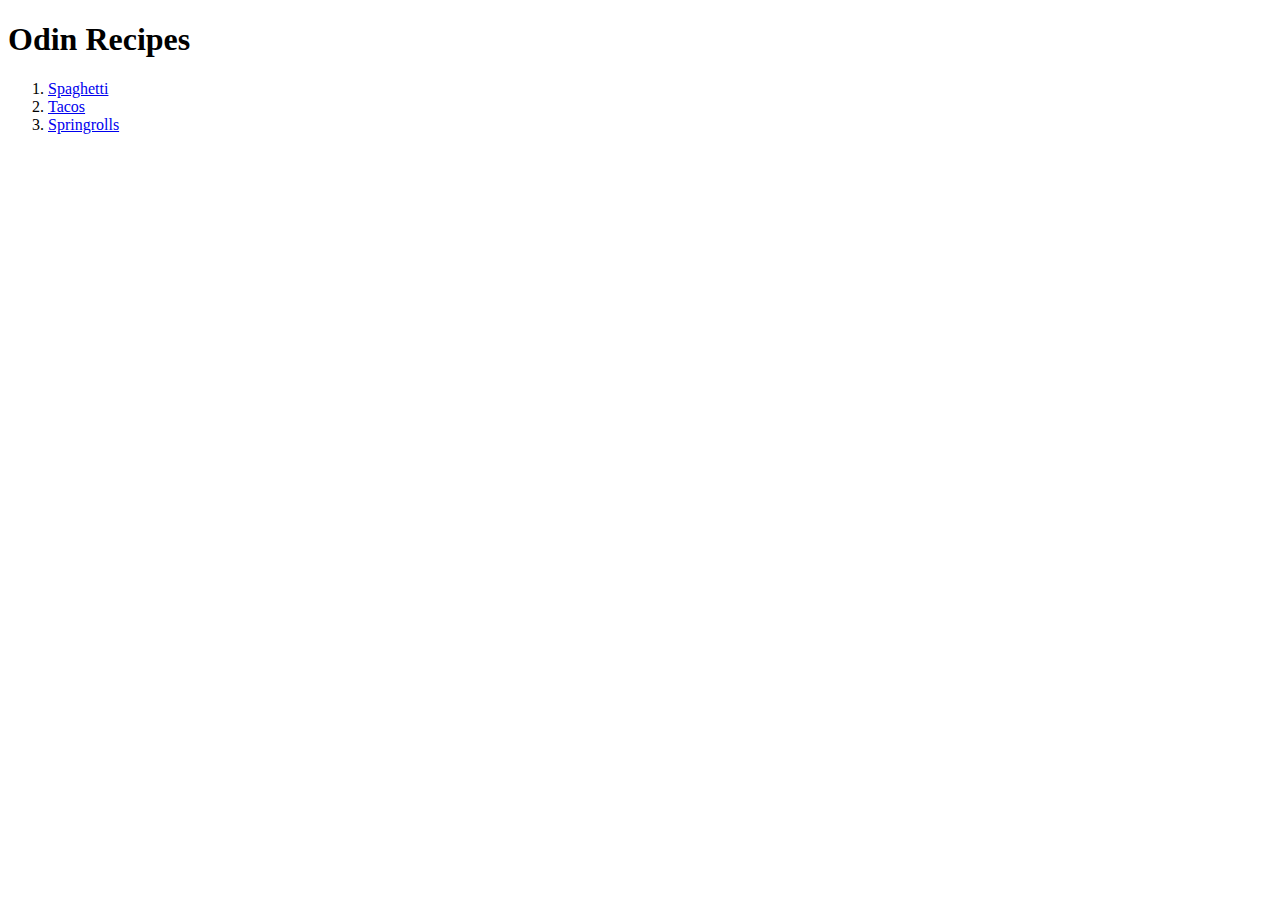
==== index.html @ aca21fbb "2022.03.22" ====
<!DOCTYPE html>
<html lang="en">
  <head>
    <meta charset="UTF-8" />
    <meta http-equiv="X-UA-Compatible" content="IE=edge" />
    <meta name="viewport" content="width=device-width, initial-scale=1.0" />
    <title>Document</title>
  </head>
  <body>
    <h1>Odin Recipes</h1>

    <ol>
      <li><a href="./recipes/spaghetti.html">Spaghetti</a></li>
      <li><a href="./recipes/tacos.html">Tacos</a></li>
      <li><a href="./recipes/springrolls.html">Springrolls</a></li>
    </ol>
  </body>
</html>
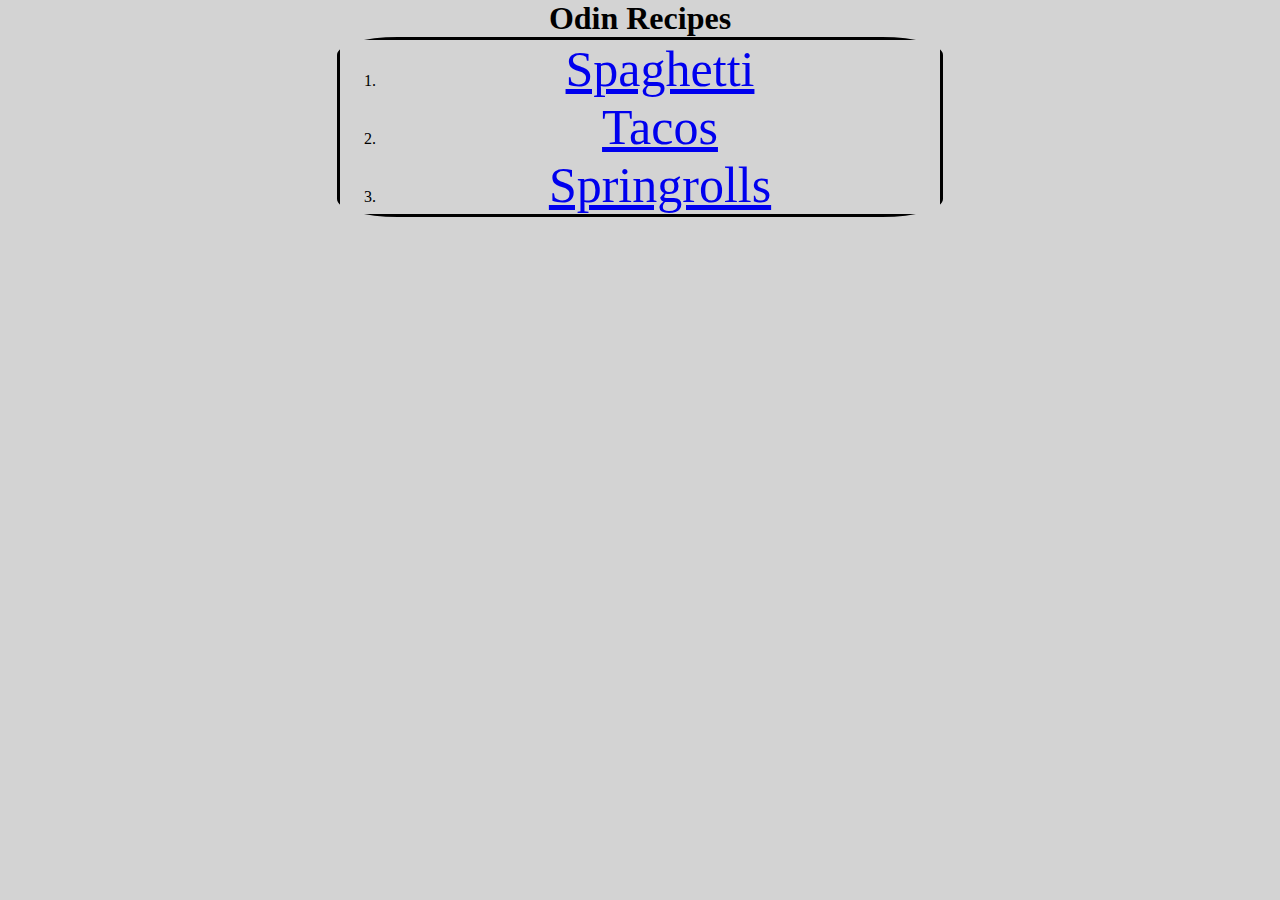
==== commit f8e4b5a1: "2022.03.22 afternoon" ====
--- a/index.html
+++ b/index.html
@@ -5,14 +5,16 @@
     <meta http-equiv="X-UA-Compatible" content="IE=edge" />
     <meta name="viewport" content="width=device-width, initial-scale=1.0" />
     <title>Document</title>
+    <link rel="stylesheet" href="./index.css">
   </head>
   <body>
     <h1>Odin Recipes</h1>
-
+    <div class="recipe">
     <ol>
       <li><a href="./recipes/spaghetti.html">Spaghetti</a></li>
       <li><a href="./recipes/tacos.html">Tacos</a></li>
       <li><a href="./recipes/springrolls.html">Springrolls</a></li>
     </ol>
+  </div>
   </body>
 </html>
--- a/index.css
+++ b/index.css
@@ -0,0 +1,23 @@
+* {
+    background: lightgrey;
+    font-family: Calibri, "Times New Roman", sans-serif;
+    text-align: center;
+    margin: auto;
+}
+
+.recipe {
+    text-align:center;
+    width: 600px;
+    border-style: solid;
+    border-radius: 10%;
+}
+
+img {
+    height: auto;
+    width: 600px;
+    border-radius: 50%;
+}
+
+a {
+    font-size: 50px;
+}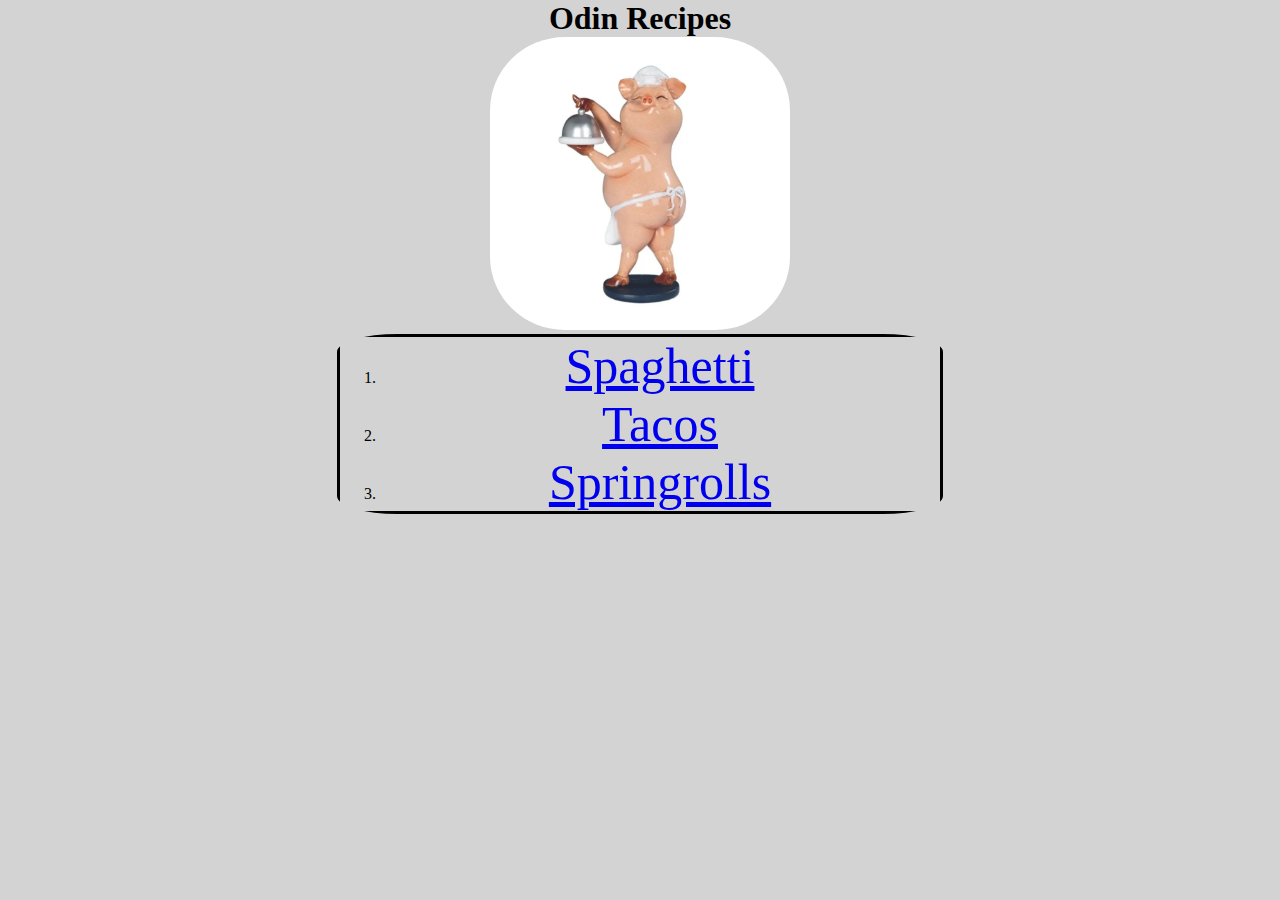
==== commit 7a6a61e9: "2022.03.22" ====
--- a/index.html
+++ b/index.html
@@ -9,6 +9,7 @@
   </head>
   <body>
     <h1>Odin Recipes</h1>
+    <img class="img" src="./images/bg.png" alt="chef">
     <div class="recipe">
     <ol>
       <li><a href="./recipes/spaghetti.html">Spaghetti</a></li>
--- a/index.css
+++ b/index.css
@@ -3,6 +3,12 @@
     font-family: Calibri, "Times New Roman", sans-serif;
     text-align: center;
     margin: auto;
+}
+
+img {
+    height: auto;
+    width: 300px;
+    border-radius: 25%;
 }
 
 .recipe {
@@ -12,12 +18,7 @@
     border-radius: 10%;
 }
 
-img {
-    height: auto;
-    width: 600px;
-    border-radius: 50%;
+a {
+    font-size: 50px;
 }
 
-a {
-    font-size: 50px;
-}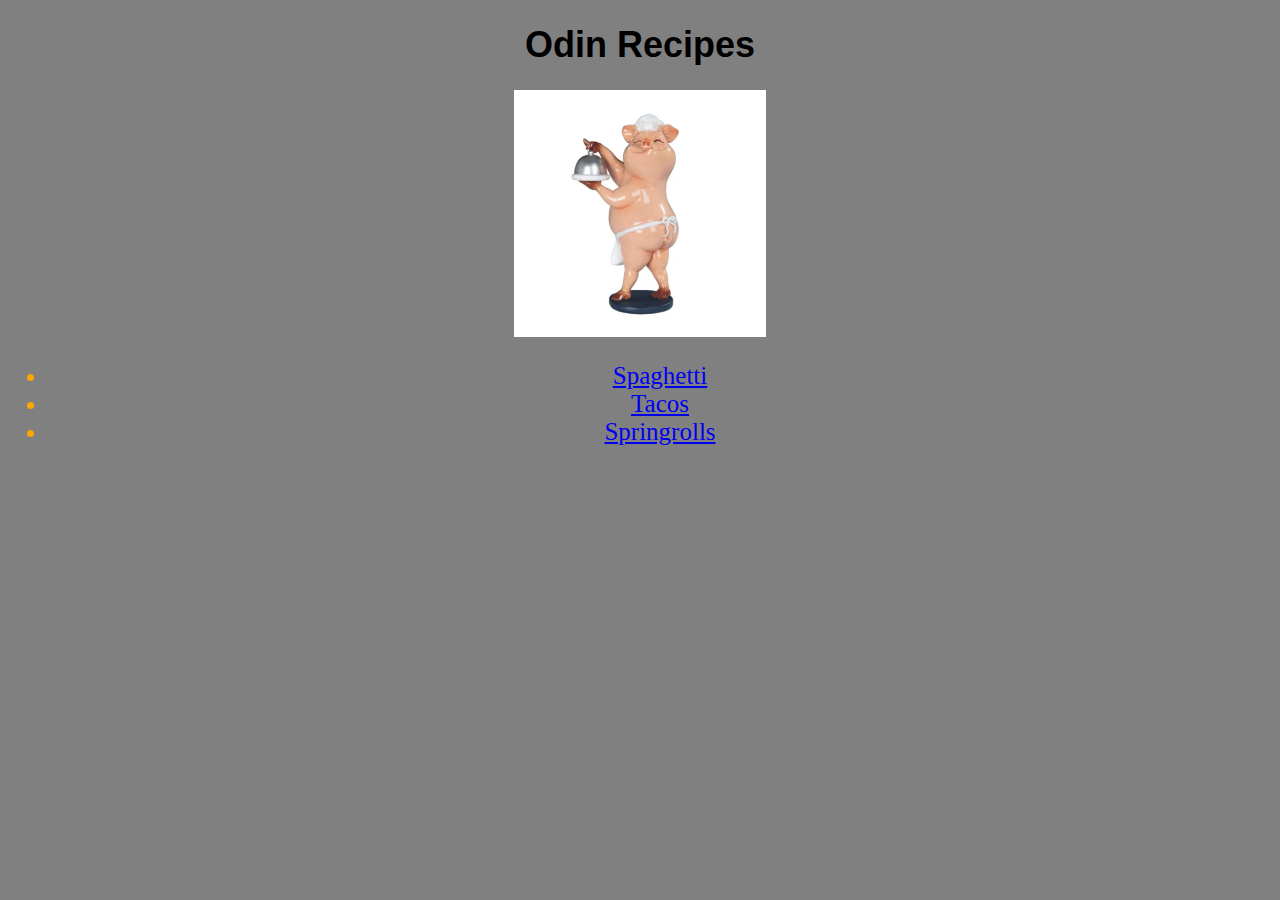
==== commit 4e40d1a7: "2022.03.22" ====
--- a/index.html
+++ b/index.html
@@ -7,15 +7,15 @@
     <title>Document</title>
     <link rel="stylesheet" href="./index.css">
   </head>
-  <body>
-    <h1>Odin Recipes</h1>
+  <body class="bg">
+    <h1 class="heading">Odin Recipes</h1>
     <img class="img" src="./images/bg.png" alt="chef">
-    <div class="recipe">
-    <ol>
+    <ul class="list unorded">
       <li><a href="./recipes/spaghetti.html">Spaghetti</a></li>
       <li><a href="./recipes/tacos.html">Tacos</a></li>
       <li><a href="./recipes/springrolls.html">Springrolls</a></li>
-    </ol>
-  </div>
+    </ul>
   </body>
 </html>
+
+<!-- https://beautje.github.io/odin-recipes/index.html -->--- a/index.css
+++ b/index.css
@@ -1,24 +1,57 @@
-* {
-    background: lightgrey;
-    font-family: Calibri, "Times New Roman", sans-serif;
-    text-align: center;
-    margin: auto;
+
+.heading {
+    font-family :Verdana, Geneva, Tahoma, sans-serif;
+    font-size:36px;
+    color:black;
+    text-align:center;
+}
+/* .heading2 {
+    text-align:center;
+    color:pink;
+} */
+
+.bg {
+    background-color:gray;
 }
 
-img {
-    height: auto;
-    width: 300px;
-    border-radius: 25%;
+ /* .listindex { 
+    background-color: light gray;
+    font-size: 28px;
+} */
+.img {
+    height: 20%;
+    width: 20%;
+    display:block;
+    margin-left: auto;
+    margin-right: auto;
+
 }
 
-.recipe {
-    text-align:center;
-    width: 600px;
-    border-style: solid;
-    border-radius: 10%;
+p {
+    text-align: center;
+    font-size: 18px;
+    color:blueviolet;
 }
 
-a {
-    font-size: 50px;
+.list {
+    text-align: center;
 }
 
+.list.unorded {
+    font-size: 25px;
+    color:orange;
+
+}
+ /* .orded {
+     font-size: 28px;
+     font-weight:400;
+     color:purple;
+ } */
+
+ .link {
+     font-size: 20px;
+     font-weight: 700;
+     display:block;
+     text-align:center;
+
+ }